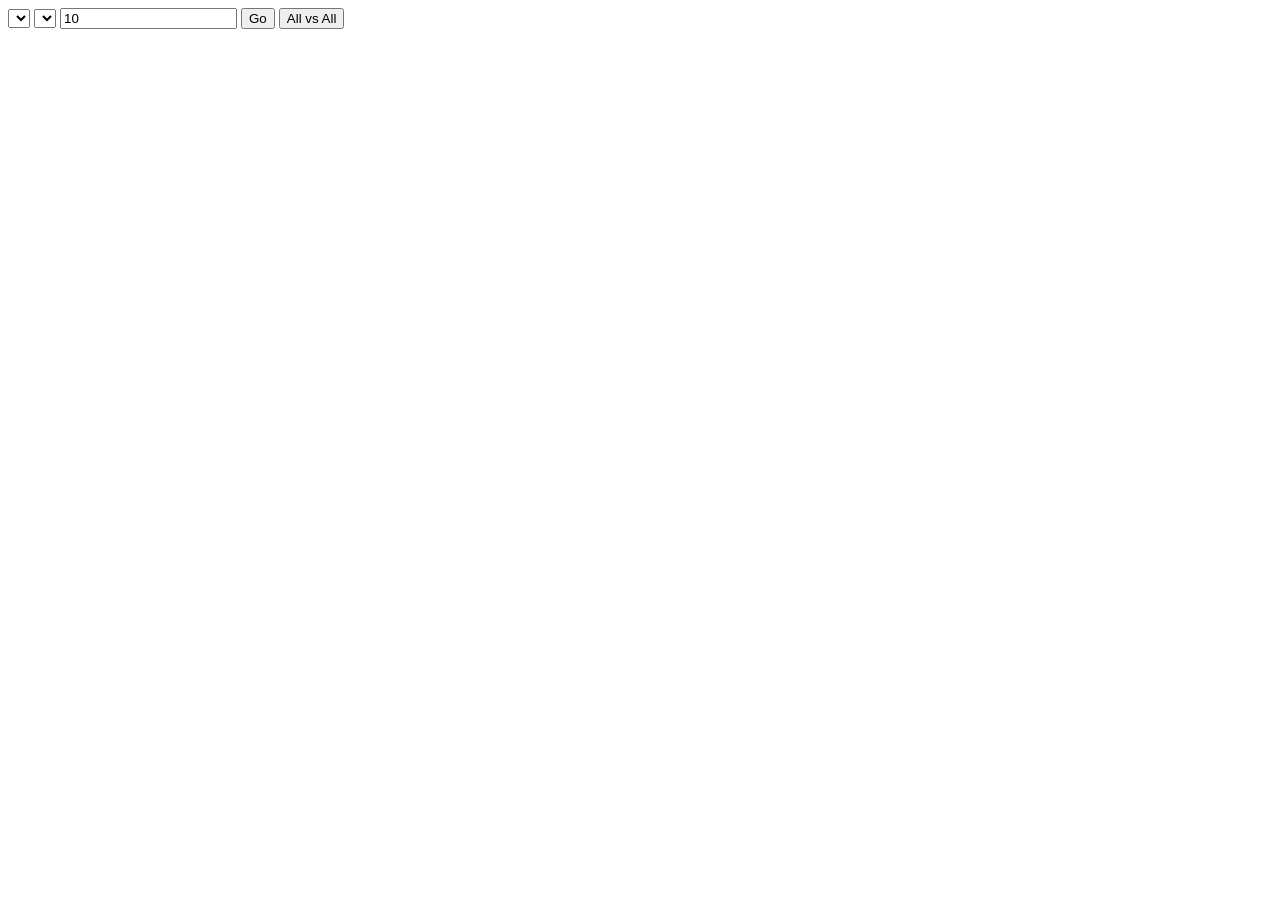
==== sim.html @ e11d7c8c "汉化：新增简体中文语言包并翻译界面与游戏内容 - 新增 lang/zh-cn.js，运行时覆盖卡牌名、台词、技能、阵营、预制卡组与领袖技能说明 - 翻译 index.html、gwent.js 中的界" ====
<html>
<head>

</head>
<body>
    <div id="main">
        <div id="params-select">
            <select id="deck-1" name="deck-1"></select>
            <select id="deck-2" name="deck-2"></select>
            <input id="nb-sims" type="number" value="10" />
            <button type="button" id="launch">Go</button>
            <button type="button" id="launch-all">All vs All</button>
        </div>
        <div id="sim-results"></div>
    </div>
    <script type="text/javascript" src="cards.js"></script>
    <script type="text/javascript" src="decks.js"></script>
    <script type="text/javascript" src="abilities.js"></script>
    <script type="text/javascript" src="factions.js"></script>
    <script type="text/javascript" src="lang/zh-cn.js"></script>
    <script type="text/javascript" src="gametracker.js"></script>
    <script type="text/javascript" src="sim.js"></script>
</body>
</html>
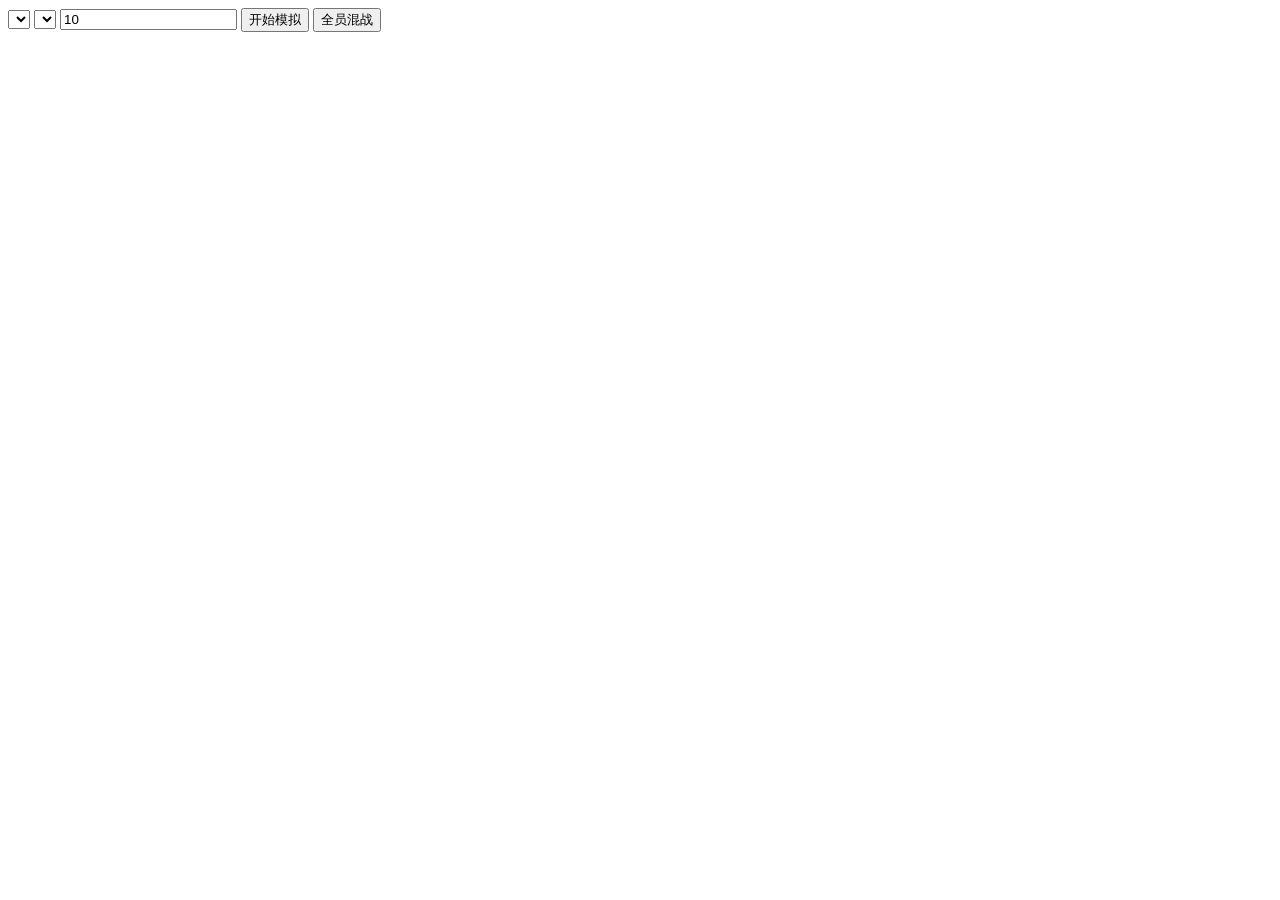
==== commit 2fe7abd8: "修复开局换卡不生效；补中文字体与模拟器汉化 - 轮盘 Carousel 增加 instant 参数：重抽改为选中立即换卡，不再依赖英文标题 redraw 关键词判断（汉化后该判断失效，导致选完不换卡直" ====
--- a/sim.html
+++ b/sim.html
@@ -1,6 +1,8 @@
 <html>
 <head>
-
+<meta charset="utf-8" />
+<meta name="viewport" content="width=device-width, initial-scale=1" />
+<title>昆特牌对战模拟器</title>
 </head>
 <body>
     <div id="main">
@@ -8,8 +10,8 @@
             <select id="deck-1" name="deck-1"></select>
             <select id="deck-2" name="deck-2"></select>
             <input id="nb-sims" type="number" value="10" />
-            <button type="button" id="launch">Go</button>
-            <button type="button" id="launch-all">All vs All</button>
+            <button type="button" id="launch">开始模拟</button>
+            <button type="button" id="launch-all">全员混战</button>
         </div>
         <div id="sim-results"></div>
     </div>
